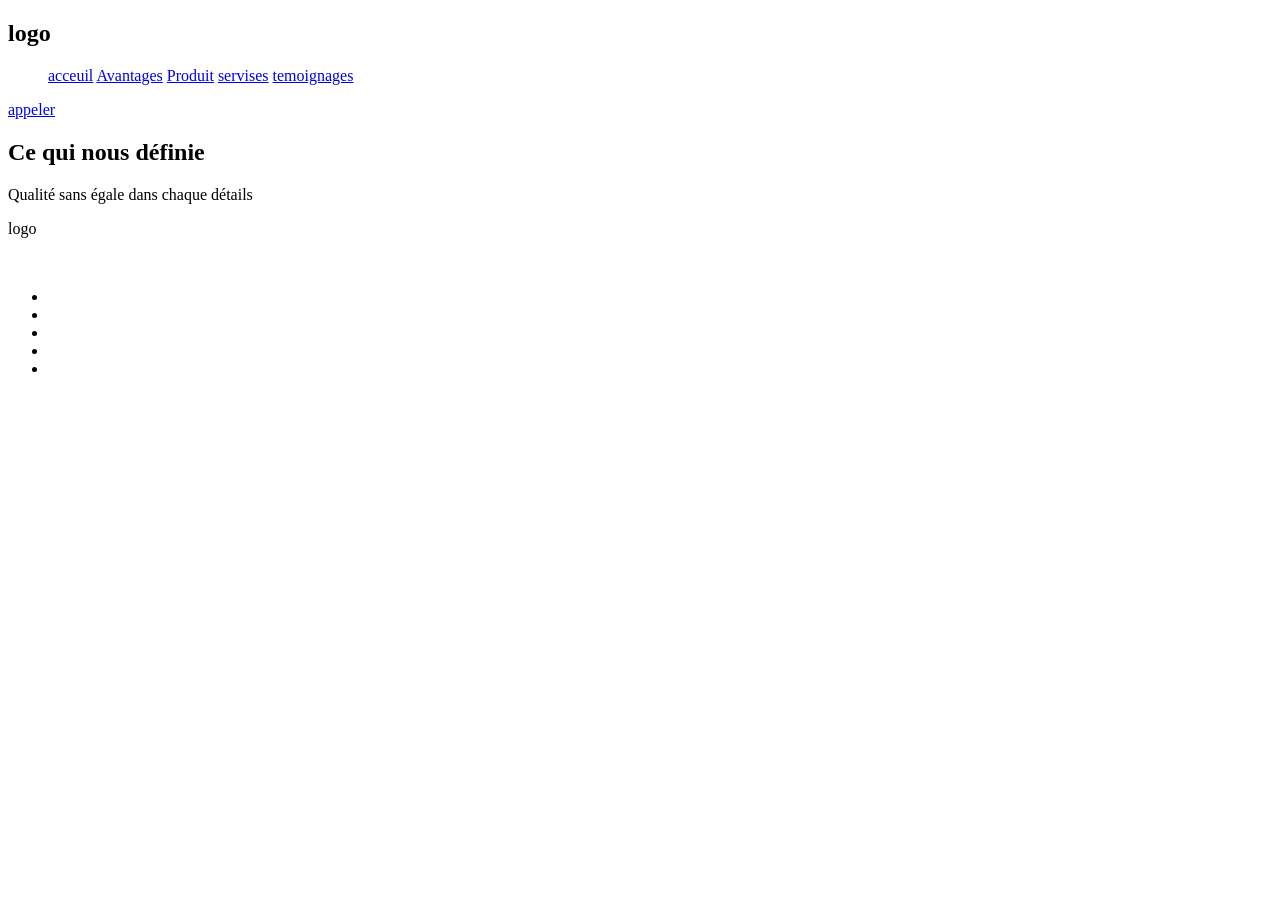
==== rendu/index.html @ a3c04490 "ok" ====
<!DOCTYPE html>
<html lang="fr">

<head>
    <meta charset="UTF-8" />
    <title>Patisserie</title>
    <link rel="stylesheet" href="style.css" />
</head>

<body>
    <!-- HEADER -->
    <header id="site-header">
        <nav class="nav">
            <h2 class="logo">logo</h1>
                <ul>
                    <a href="#">acceuil</a>
                    <a href="#">Avantages</a>
                    <a href="#">Produit</a>
                    <a href="#">servises</a>
                    <a href="#">temoignages</a>
                </ul>
                <a href="#" class="btn">appeler</a>
        </nav>
    </header>
    <!-- 5 SECTION -->
    <!-- HERO -->
    <main>
        <section id="hero"> 
            <div id="hero-content">

            </div>
        </section>

        <section id="pourquoi">
            <div class="pourquoiavantages">
                <h2>Ce qui nous définie</h2>
                <p>Qualité sans égale dans chaque détails</p>
                <div id="containeravantages">

                </div>
            </div>
        </section>

        <section id="collectionc">
            <div id="collectioncontainer">
            </div>
        </section>

        <section id="services">
            <div id="servicescontent">
            </div>
        </section>

        <section id="ilsparlentcontainer">
            <div class="ilsparlentcontent">
            </div>
        </section>
    </main>
    <!-- FOOTER -->
    <footer id="site-footer">
        <p id="logo">logo</p>
        <img src="" id="logofooter">
        <ul id="links">
            <li></li>
            <li></li>
            <li></li>
            <li></li>
            <li></li>
        </ul>
        <img src="">
        <H2></H2>
    </footer>
    <script src="script.js"></script>
</body>

</html>
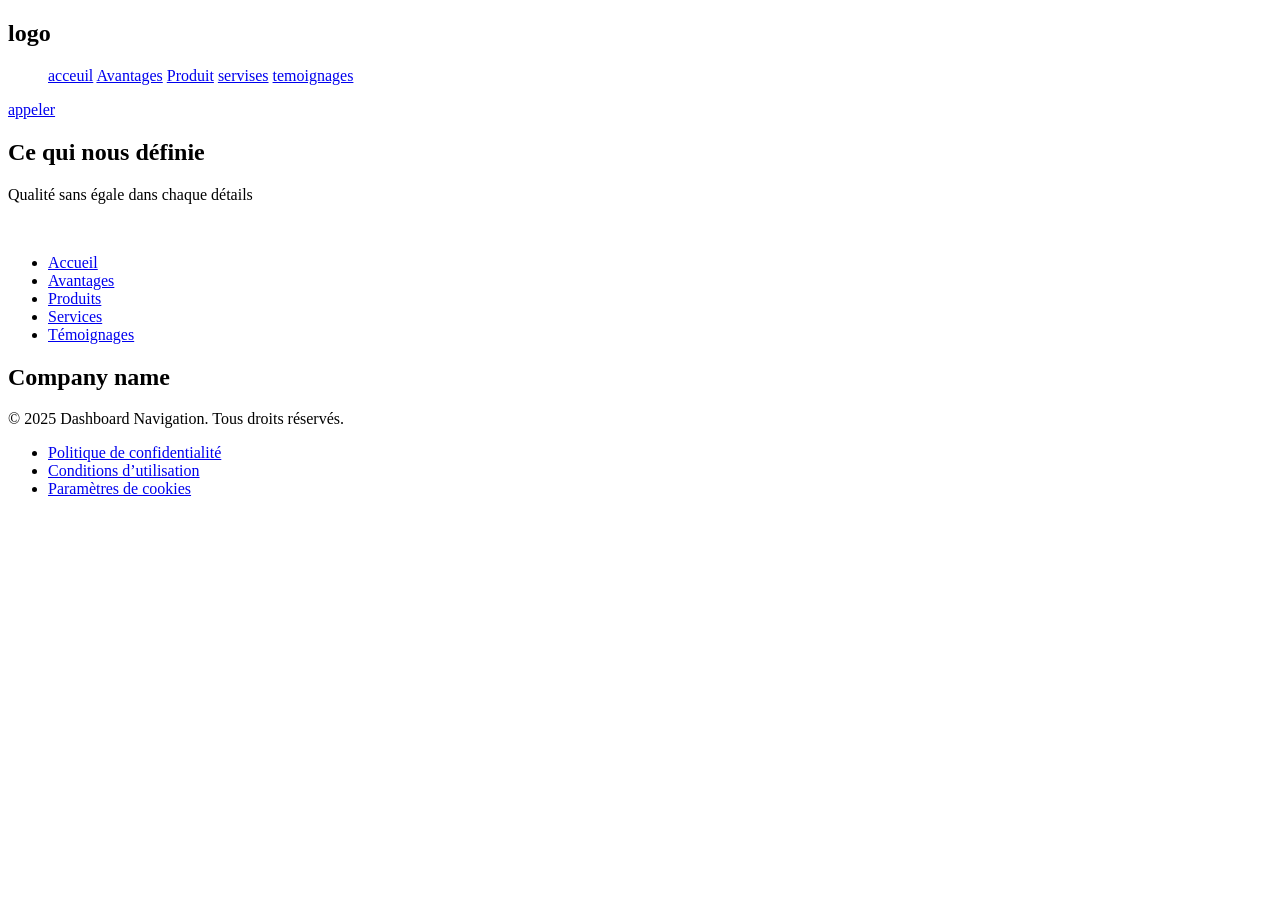
==== commit 8bed202a: "ok" ====
--- a/rendu/index.html
+++ b/rendu/index.html
@@ -25,7 +25,7 @@
     <!-- 5 SECTION -->
     <!-- HERO -->
     <main>
-        <section id="hero"> 
+        <section id="hero">
             <div id="hero-content">
 
             </div>
@@ -51,25 +51,48 @@
             </div>
         </section>
 
-        <section id="ilsparlentcontainer">
-            <div class="ilsparlentcontent">
-            </div>
+        <section id="notes">
         </section>
     </main>
     <!-- FOOTER -->
-    <footer id="site-footer">
-        <p id="logo">logo</p>
-        <img src="" id="logofooter">
-        <ul id="links">
-            <li></li>
-            <li></li>
-            <li></li>
-            <li></li>
-            <li></li>
-        </ul>
-        <img src="">
-        <H2></H2>
+    <footer>
+
+
+        <section>
+            <div>
+                <img src="">
+            </div>
+
+            <nav>
+                <ul>
+                    <li><a href="#">Accueil</a></li>
+                    <li><a href="#">Avantages</a></li>
+                    <li><a href="#">Produits</a></li>
+                    <li><a href="#">Services</a></li>
+                    <li><a href="#">Témoignages</a></li>
+                </ul>
+            </nav>
+        </section>
+
+        <section>
+            <h2>Company name</h2>
+        </section>
+
+
+        <section>
+            <p>© 2025 Dashboard Navigation. Tous droits réservés.</p>
+
+            <nav>
+                <ul>
+                    <li><a href="#">Politique de confidentialité</a></li>
+                    <li><a href="#">Conditions d’utilisation</a></li>
+                    <li><a href="#">Paramètres de cookies</a></li>
+                </ul>
+            </nav>
+        </section>
+
     </footer>
+
     <script src="script.js"></script>
 </body>
 
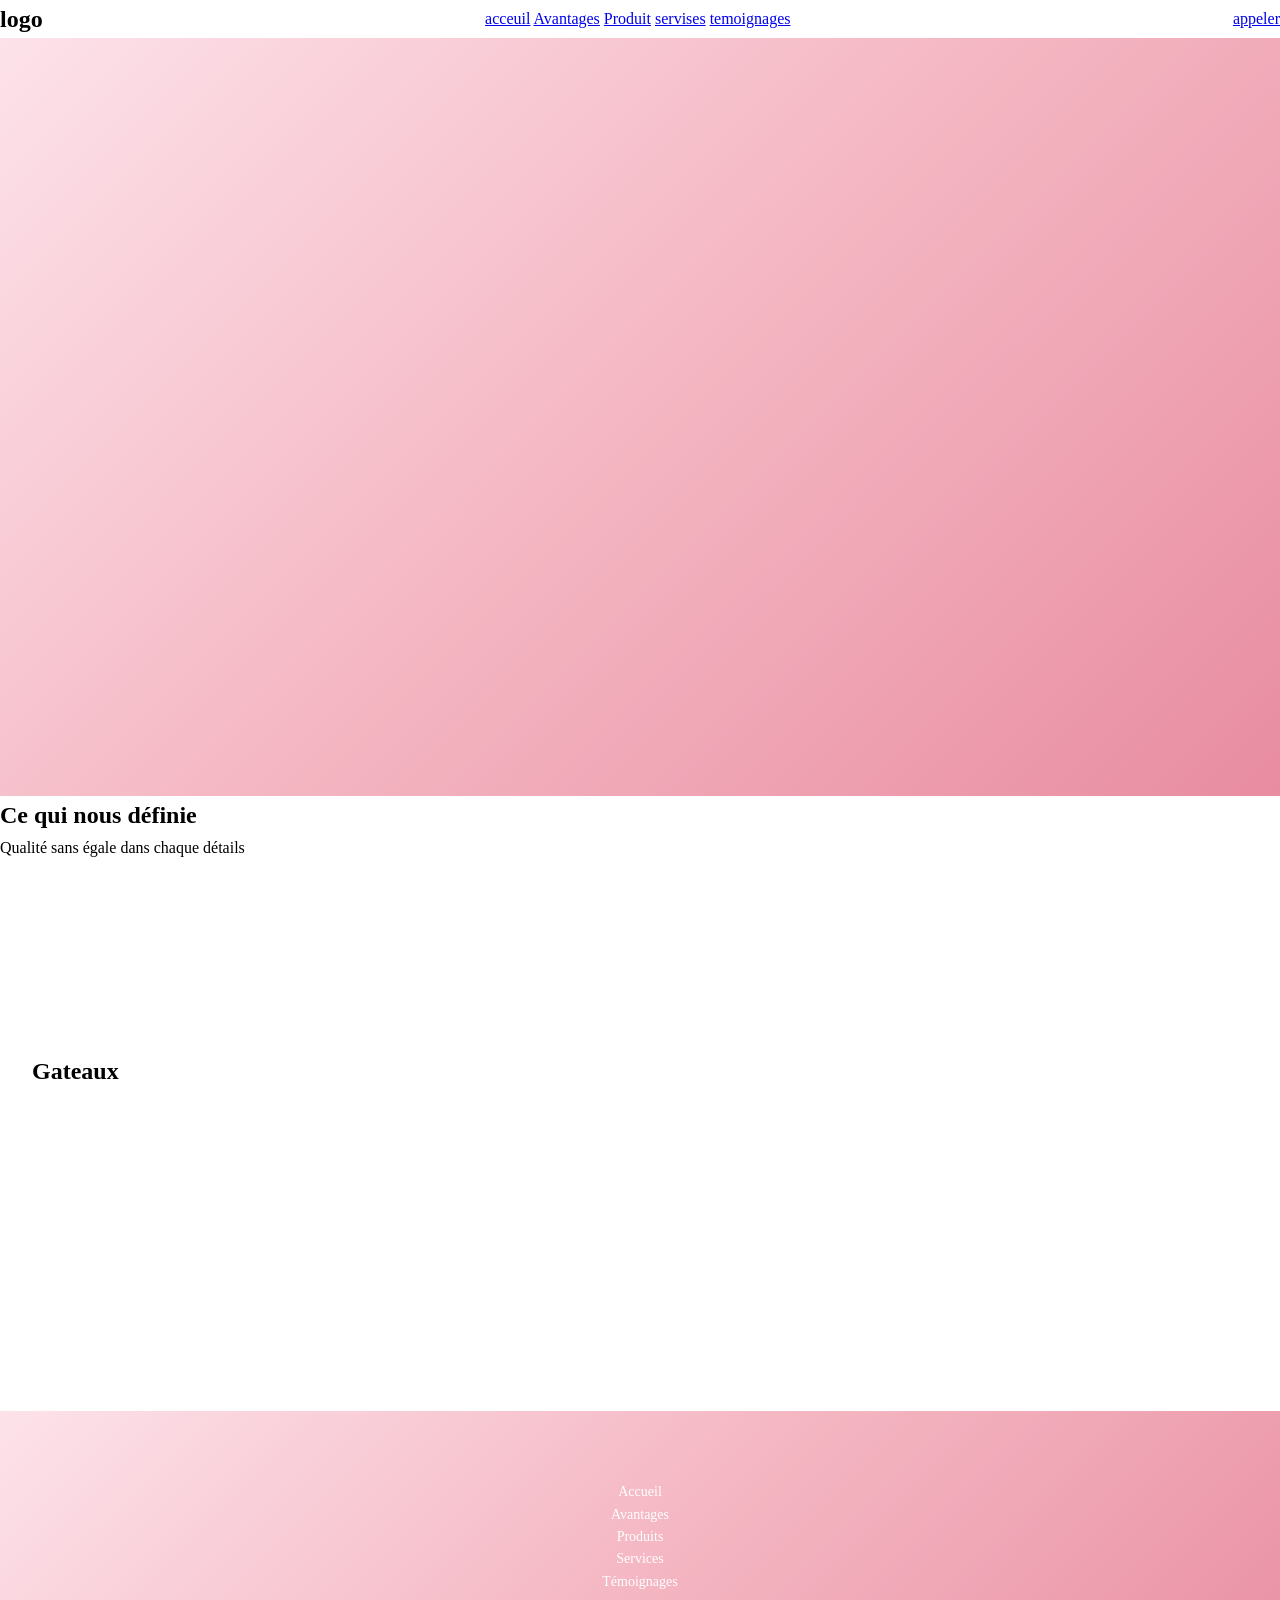
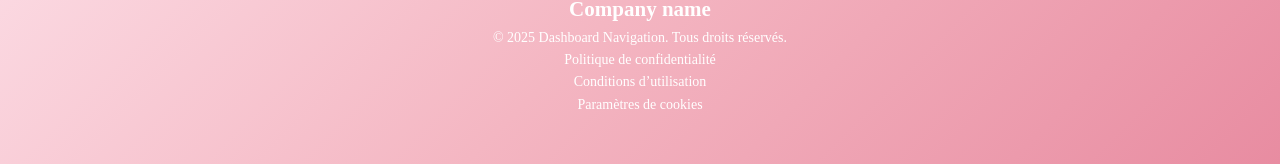
==== commit fe824e76: "ok" ====
--- a/rendu/index.html
+++ b/rendu/index.html
@@ -10,7 +10,7 @@
 <body>
     <!-- HEADER -->
     <header id="site-header">
-        <nav class="nav">
+        <nav id="navbar">
             <h2 class="logo">logo</h1>
                 <ul>
                     <a href="#">acceuil</a>
@@ -43,6 +43,8 @@
 
         <section id="collectionc">
             <div id="collectioncontainer">
+                <h2>Gateaux</h2>
+                
             </div>
         </section>
 
@@ -55,7 +57,7 @@
         </section>
     </main>
     <!-- FOOTER -->
-    <footer>
+    <footer id="footer-site">
 
 
         <section>
--- a/rendu/style.css
+++ b/rendu/style.css
@@ -0,0 +1,201 @@
+* {
+
+    --rose-gradient: linear-gradient(135deg, #fde2ea, #f4b6c2, #e88ca1);
+    margin: 0;
+    padding: 0;
+}
+
+body {
+    font-family: "Playfair Display", serif;
+    background-color: white;
+    line-height: 1.6;
+}
+/* certain moment je me suis perdu dans le css donc j'ai demander a des gens de la classer et a chatpt et gemini :(
+mais le js c'est que Loic qui m'a aidé */
+
+/* NAVBAR */
+#navbar {
+    display: flex;
+    justify-content: space-between;
+    align-items: center;
+    background: white;
+    box-shadow: 0 5px 20px rgba(0, 0, 0, 0.05);
+}
+
+/* hero */
+
+#hero-content {
+    min-height: 70vh;
+    background: var(--rose-gradient);
+    display: flex;
+    flex-direction: column;
+    justify-content: center;
+    align-items: center;
+    text-align: center;
+    padding: 64px 32px;
+}
+
+#hero-content h1 {
+    font-family: "Playfair Display", serife;
+    font-size: 80px;
+    color: white;
+    margin-bottom: 16px;
+}
+
+#hero-content p {
+    font-size: 19.2px;
+    max-width: 600px;
+    color: white;
+    margin-bottom: 32px;
+}
+
+#hero-content button {
+    background-color: white;
+    color: var(--rose-fonce);
+    border: none;
+    padding: 12.8px 32px;
+    font-size: 16px;
+    font-family: "Playfair Display", serif;
+    border-radius: 30px;
+    cursor: pointer;
+    transition: all 0.3s ease;
+}
+
+#hero-content button:hover {
+    background-color: var(--rose-clair);
+}
+
+/* avantages */
+#containeravantages {
+    padding: 64px 32px;
+    display: grid;
+    grid-template-columns: repeat(auto-fit, minmax(220px, 1fr));
+    gap: 24px;
+}
+
+#containeravantages p {
+    background: var(--rose-clair);
+    padding: 24px;
+    border-radius: 15px;
+    text-align: center;
+    font-size: 16px;
+}
+
+/* produit */
+
+#collectioncontainer {
+    padding: 64px 32px;
+    display: grid;
+    grid-template-columns: repeat(auto-fit, minmax(250px, 1fr));
+    gap: 32px;
+}
+
+.carte-produit {
+    background: white;
+    border-radius: 20px;
+    box-shadow: 0 10px 25px rgba(232, 140, 161, 0.15);
+    overflow: hidden;
+    text-align: center;
+
+}
+
+.carte-produit img {
+    width: 100%;
+    height: 200px;
+    object-fit: cover;
+}
+
+.carte-produit h2 {
+    margin: 16px 0 8px;
+    /* 1rem 0 0.5rem */
+    font-size: 22.4px;
+    /* 1.4rem */
+}
+
+.carte-produit p {
+    padding: 0 16px 24px;
+    /* 0 1rem 1.5rem */
+    font-size: 15.2px;
+    /* 0.95rem */
+}
+
+/* services */
+
+#servicescontent {
+    padding: 64px 32px;
+    /* 4rem 2rem */
+    display: grid;
+    grid-template-columns: repeat(auto-fit, minmax(260px, 1fr));
+    gap: 32px;
+    /* 2rem */
+}
+
+.servicesCard {
+    background: var(--rose-gradient);
+    color: white;
+    padding: 32px;
+    /* 2rem */
+    border-radius: 20px;
+}
+
+.servicesCard h2 {
+    margin-bottom: 16px;
+    /* 1rem */
+    font-size: 24px;
+    /* 1.5rem */
+}
+
+/* notes */
+
+#notes {
+    padding: 64px 32px;
+    /* 4rem 2rem */
+    display: grid;
+    grid-template-columns: repeat(auto-fit, minmax(260px, 1fr));
+    gap: 32px;
+    /* 2rem */
+}
+
+.notescard {
+    background: white;
+    border-left: 6px solid var(--rose);
+    padding: 24px;
+    /* 1.5rem */
+    border-radius: 15px;
+    box-shadow: 0 8px 20px rgba(232, 140, 161, 0.15);
+}
+
+.notescard h3 {
+    font-size: 19.2px;
+    /* 1.2rem */
+    margin-bottom: 8px;
+    /* 0.5rem */
+}
+
+.notescard p {
+    font-size: 15.2px;
+    /* 0.95rem */
+}
+
+/* footer */
+
+
+footer {
+    background: var(--rose-tres-clair);
+    padding: 40px;
+    text-align: center;
+    font-size: 14px;
+    background: var(--rose-gradient);
+    color: white;
+    padding: 48px 32px;
+}
+
+footer a {
+    color: white;
+    text-decoration: none;
+}
+
+footer ul {
+    list-style: none;
+}
+
